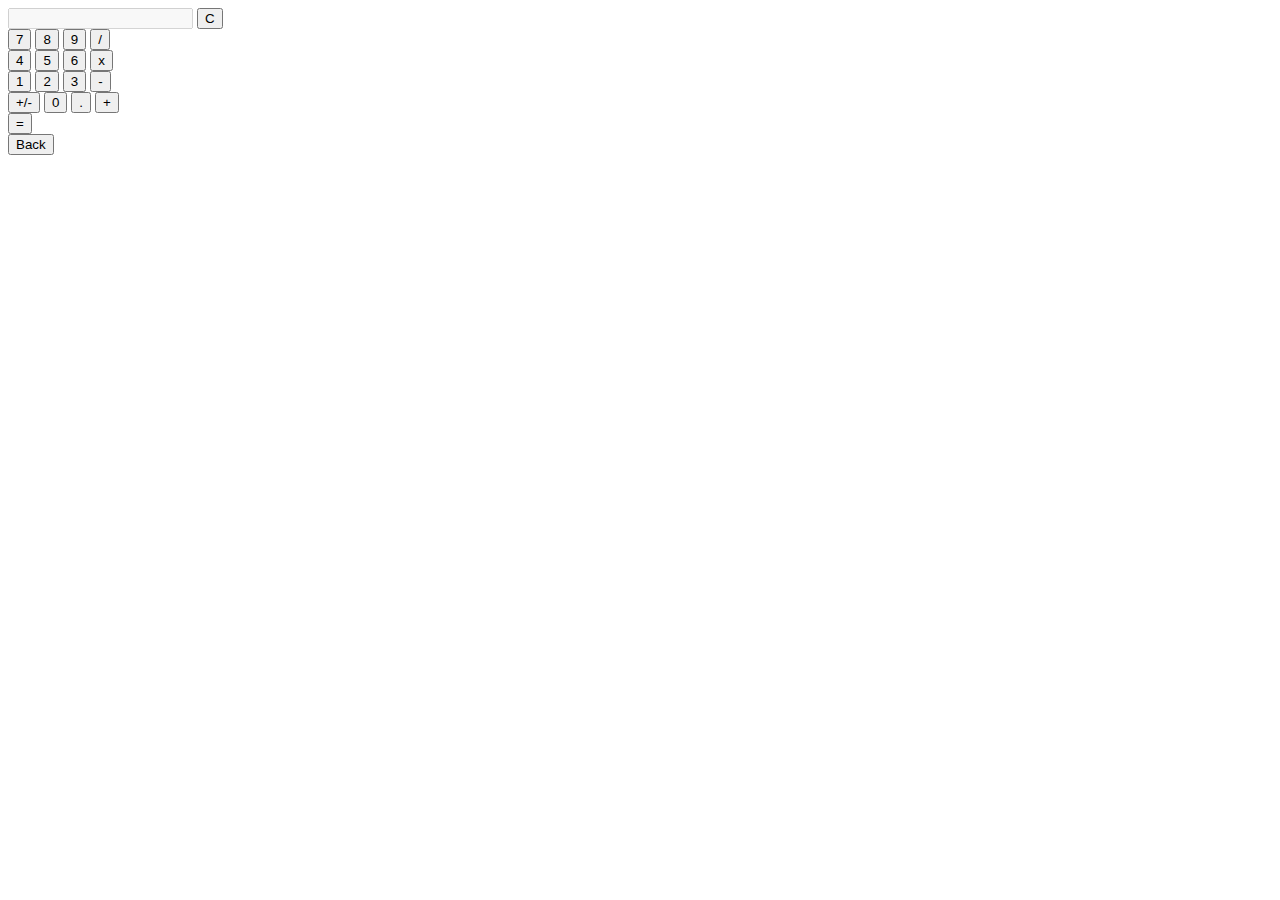
==== Calculator.html @ 51594ade "Add files via upload" ====
<html>
	<head>
		<title>Calculator</title>
		<script src="Calculator.js"></script>
	</head>
	<body>
		<input type="text" id="calculation" disabled>
		<button type="button" id="btn_calc_clear">C</button><br>
		<button type="button" id="btnseven">7</button>
		<button type="button" id="btneigth">8</button>
		<button type="button" id="btnnine">9</button>
		<button type="button" id="btndivision">/</button><br>
		<button type="button" id="btnfour">4</button>
		<button type="button" id="btnfive">5</button>
		<button type="button" id="btnsix">6</button>
		<button type="button" id="btnmultiplication">x</button><br>
		<button type="button" id="btnone">1</button>
		<button type="button" id="btntwo">2</button>
		<button type="button" id="btnthree">3</button>
		<button type="button" id="btnminus">-</button><br>
		<button type="button" id="btn+-">+/-</button>
		<button type="button" id="btnzero">0</button>
		<button type="button" id="btndot">.</button>
		<button type="button" id="btnplus">+</button><br>
		<button type="button" id="btnequal">=</button><br>
		<button type="button" id="btn_back_calc">Back</button>
	</body>
</html>
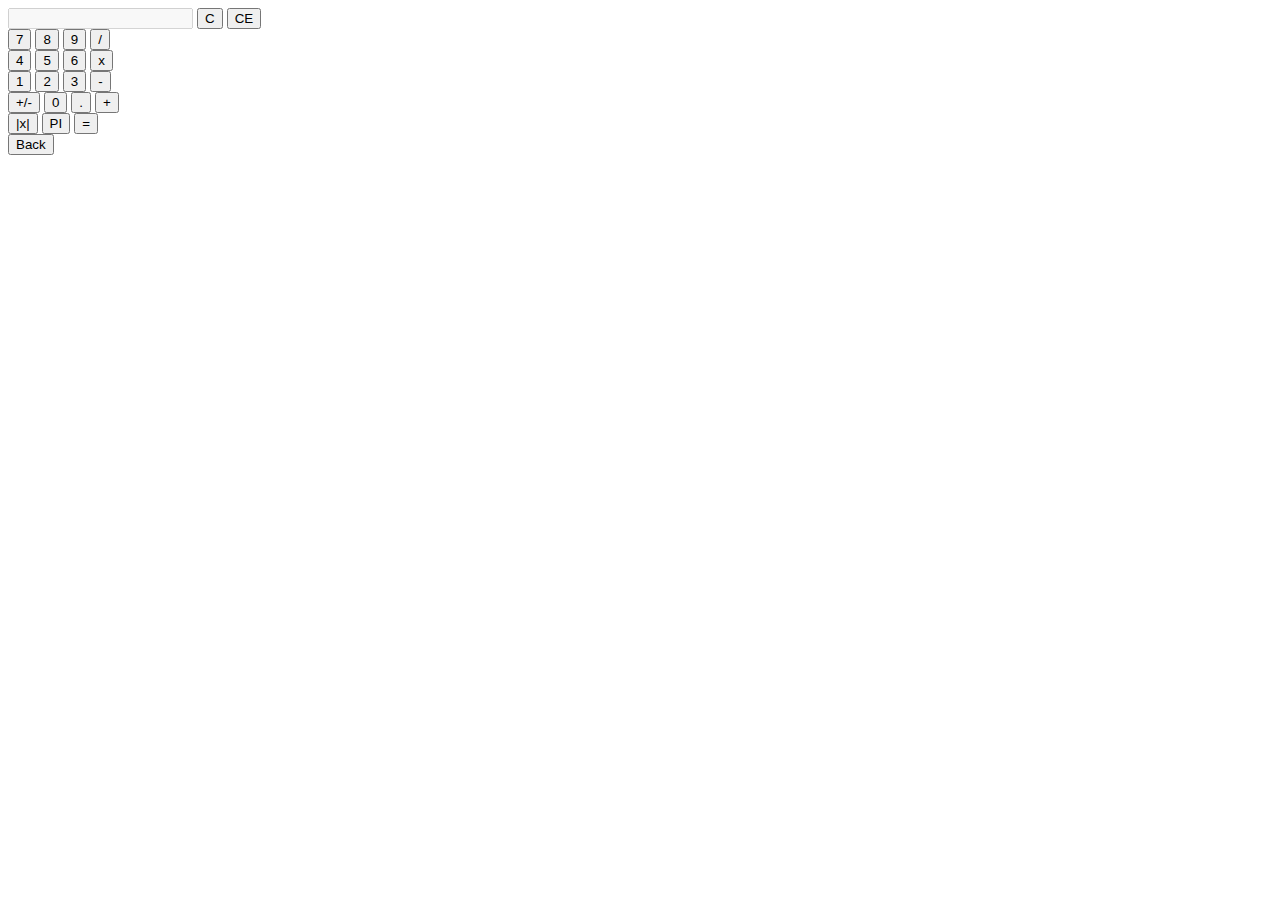
==== commit b438e164: "Add files via upload" ====
--- a/Calculator.html
+++ b/Calculator.html
@@ -5,7 +5,8 @@
 	</head>
 	<body>
 		<input type="text" id="calculation" disabled>
-		<button type="button" id="btn_calc_clear">C</button><br>
+		<button type="button" id="btn_calc_clear">C</button>
+		<button type="button" id="btn_CE">CE</button><br>
 		<button type="button" id="btnseven">7</button>
 		<button type="button" id="btneigth">8</button>
 		<button type="button" id="btnnine">9</button>
@@ -22,6 +23,8 @@
 		<button type="button" id="btnzero">0</button>
 		<button type="button" id="btndot">.</button>
 		<button type="button" id="btnplus">+</button><br>
+		<button type="button" id="btnabs">|x|</button>
+		<button type="button" id="btn_pi">PI</button>
 		<button type="button" id="btnequal">=</button><br>
 		<button type="button" id="btn_back_calc">Back</button>
 	</body>
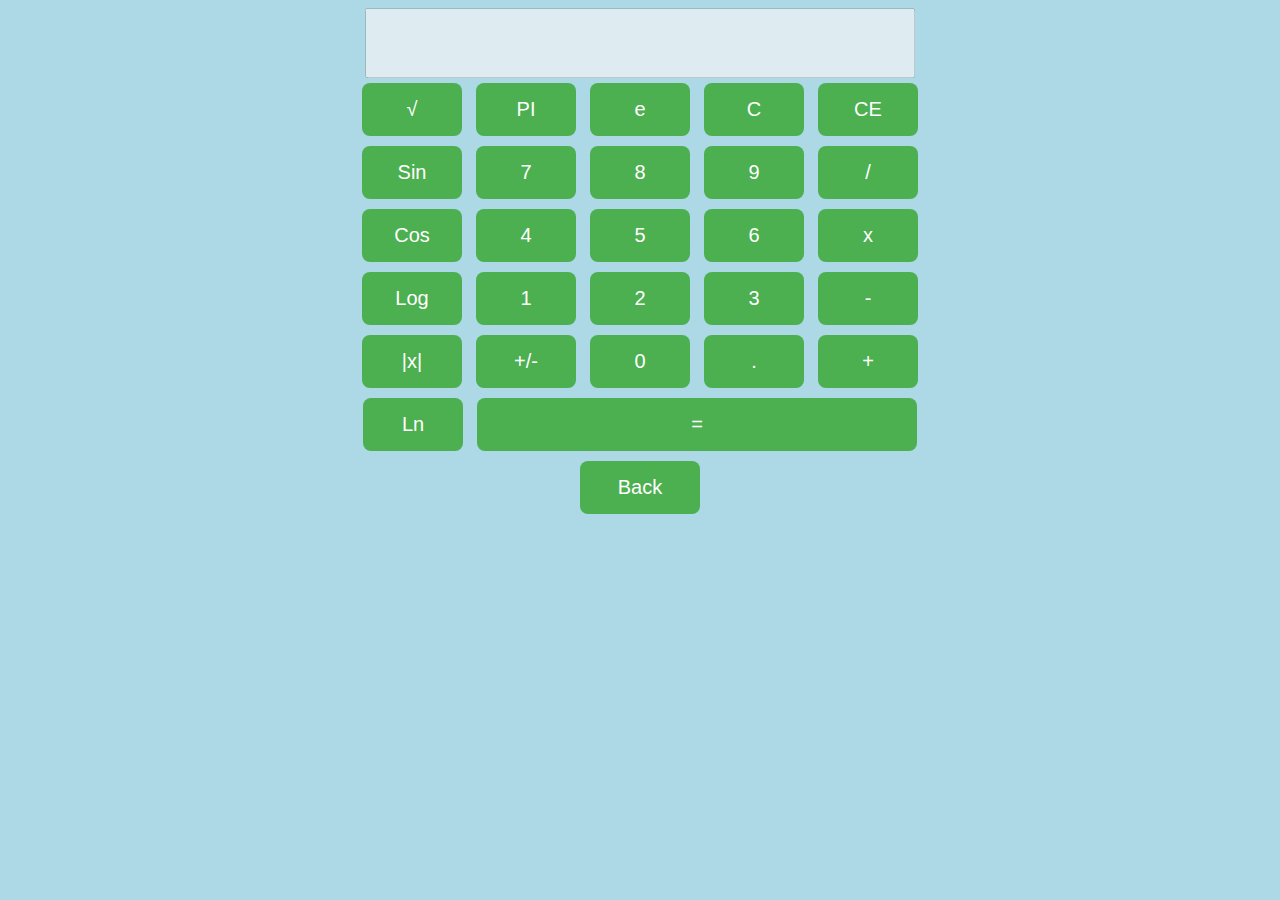
==== commit 65bb9d44: "Add files via upload" ====
--- a/Calculator.html
+++ b/Calculator.html
@@ -2,30 +2,39 @@
 	<head>
 		<title>Calculator</title>
 		<script src="Calculator.js"></script>
+		<link rel="stylesheet" type="text/css" href="calculator.css" media="screen"></link>
 	</head>
 	<body>
-		<input type="text" id="calculation" disabled>
-		<button type="button" id="btn_calc_clear">C</button>
-		<button type="button" id="btn_CE">CE</button><br>
-		<button type="button" id="btnseven">7</button>
-		<button type="button" id="btneigth">8</button>
-		<button type="button" id="btnnine">9</button>
-		<button type="button" id="btndivision">/</button><br>
-		<button type="button" id="btnfour">4</button>
-		<button type="button" id="btnfive">5</button>
-		<button type="button" id="btnsix">6</button>
-		<button type="button" id="btnmultiplication">x</button><br>
-		<button type="button" id="btnone">1</button>
-		<button type="button" id="btntwo">2</button>
-		<button type="button" id="btnthree">3</button>
-		<button type="button" id="btnminus">-</button><br>
-		<button type="button" id="btn+-">+/-</button>
-		<button type="button" id="btnzero">0</button>
-		<button type="button" id="btndot">.</button>
-		<button type="button" id="btnplus">+</button><br>
-		<button type="button" id="btnabs">|x|</button>
-		<button type="button" id="btn_pi">PI</button>
-		<button type="button" id="btnequal">=</button><br>
-		<button type="button" id="btn_back_calc">Back</button>
+		<div id="div_main">
+			<input type="text" id="calculation" disabled><br>
+			<button type="button" id="btn_sqrt">√</button>
+			<button type="button" id="btn_pi">PI</button>
+			<button type="button" id="btn_e">e</button>
+			<button type="button" id="btn_calc_clear">C</button>
+			<button type="button" id="btn_CE">CE</button><br>
+			<button type="button" id="btn_sin">Sin</button>
+			<button type="button" id="btnseven">7</button>
+			<button type="button" id="btneigth">8</button>
+			<button type="button" id="btnnine">9</button>
+			<button type="button" id="btndivision">/</button><br>
+			<button type="button" id="btn_cos">Cos</button>
+			<button type="button" id="btnfour">4</button>
+			<button type="button" id="btnfive">5</button>
+			<button type="button" id="btnsix">6</button>
+			<button type="button" id="btnmultiplication">x</button><br>
+			<button type="button" id="btn_log">Log</button>
+			<button type="button" id="btnone">1</button>
+			<button type="button" id="btntwo">2</button>
+			<button type="button" id="btnthree">3</button>
+			<button type="button" id="btnminus">-</button><br>
+			<button type="button" id="btnabs">|x|</button>
+			<button type="button" id="btn+-">+/-</button>
+			<button type="button" id="btnzero">0</button>
+			<button type="button" id="btndot">.</button>
+			<button type="button" id="btnplus">+</button><br>
+			<button type="button" id="btn_ln">Ln</button>
+			<button type="button" id="btnequal">=</button><br>
+			<button type="button" id="btn_back_calc">Back</button>
+		</div>
 	</body>
 </html>--- a/calculator.css
+++ b/calculator.css
@@ -0,0 +1,40 @@
+body
+{
+	background-color: lightblue;
+}
+
+button {
+    background-color: #4CAF50; 
+    border: none;
+    color: white;
+    padding: 15px 32px;
+    text-align: center;
+    display: inline-block;
+    font-size: 20px;
+    border-radius: 8px;
+	margin: 5px 5px;
+	width: 100px;
+}
+
+#div_main
+{
+	text-align: center;
+}
+
+#calculation
+{
+	width: 550px;
+	height: 70px;
+	text-align: center;
+	font-size: 30px;
+}
+
+#btn_back_calc
+{
+	width: 120px;
+}
+
+#btnequal
+{
+		width: 440px;
+}